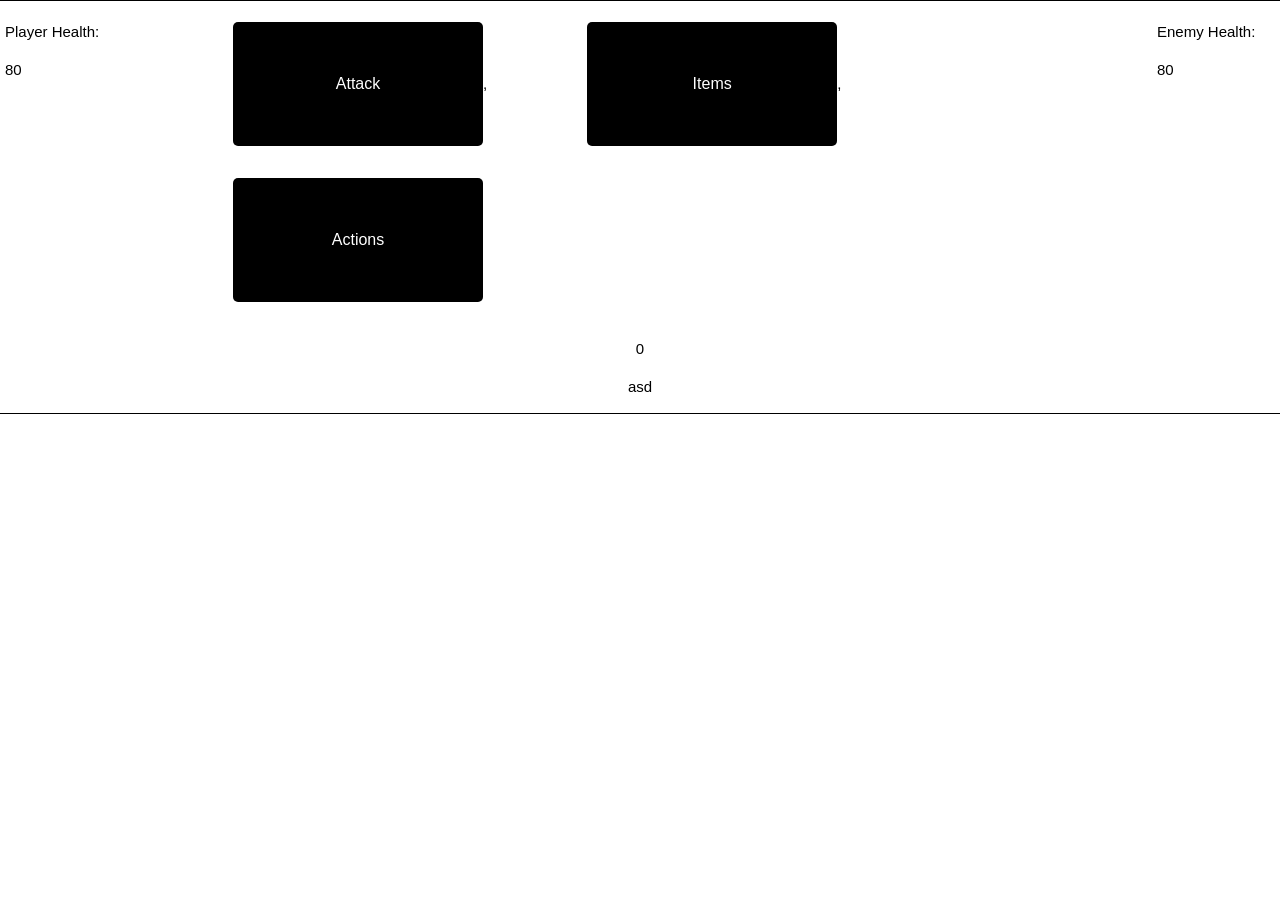
==== index.html @ 2859f82f "Attack Menu Created" ====
<!DOCTYPE HTML>
<!-- 
	Code for creating tables:
	create database test_dwarven;
	create table units (playerID INT, strength INT, aglility INT, currentHP INT, maxHP INT, encounterID INT);
	create table currentStatus (playerID INT, statusID INT);
	create table combat (playerID INT, encounterID INT, currentTurn INT);
	create table statusList (statusID INT, statusName VARCHAR(16))
-->
<html>
    <head>
		<link rel="stylesheet" href="https://www.w3schools.com/w3css/4/w3.css" />
		<link rel='stylesheet' href='./index.css' />
		<link rel='stylesheet' href='./align.css' />
    </head>

    <body>
		<div class="container" style="border-style:hidden hidden solid">
			<div class="container collumS" style="border-style:solid hidden hidden">
				<p>Player Health: <p id="player">1</p></p>
				<p class="button stayCenter" id="leftButton" style="display:none" onclick="loadButtons(buttons, 'left')"><</p>
			</div>
			
			<div class="container collumM" style="border-style:solid hidden hidden" id="menu">
				<p class='button attack stayCenter' onclick="choice(1)">Attack</p>
				<p class='button attack stayCenter' onclick="choice(2)">Items</p>
				<p class='button attack stayCenter' onclick="choice(3)">Actions</p>
				<!--p class='button attack' onclick="create()">Create Guy</p>
				<p class='button attack' onclick="pull()">Pull</p-->
			</div>
			<div class="container collumS" style="border-style:solid hidden hidden">
				<p>Enemy Health: <p id="enemy">2</p></p>
				<p class="button stayCenter" id="rightButton" style="display:none" onclick="loadButtons(buttons, 'right')">></p>
			</div>
			
			<div class="container" style="border-style:hidden">
				<p class="stayCenter" id="advantage">0</p>
				<p class="stayCenter" id="output">asd</p>
			</div>
		</div>
    </body>

	<head>
		<script src='./client.js'></script>
	</head>
</html>
---- index.css ----
.button, .panel{
    background-color: #000000;
    color: white;
    padding: 15px 32px;
    text-align: center;
    text-decoration: none;
    display: inline-block;
    font-size: 16px;
    border-radius: 5px;
}
.button.attack{
	margin-left: 100px;
	padding: 50px 75px;
	width: 250px
}
#hidden_content {
	display: block;
}

.link {
	font-size: 18px;
	text-align: center;

}

.container {
	width: 100%;
	border: 1px solid black;
	overflow: auto;
	float: left;
}
.container.collumS {
	width: 10%;
	padding: 5px;
}
.container.collumM {
	width: 80%;
	padding:5px
}
.row:after {
    content: "";
    display: table;
    clear: both;
}


body {
  margin: 0;
}

.header {
    background-color: #f1f1f1;
    padding: 10px;
	border: 1px solid black;
	
}
.footer {
    background-color: #F1F1F1;
    text-align: center;
    padding: 10px;
}

.nav {
    float: right;
    max-width: 160px;
    margin: 0;
    padding: 1em;
}
.article {
    border-left: 1px solid gray;
    padding: 1em;
    overflow: hidden;
	text-align: center;
}
---- align.css ----
.goRight {
	float: right;
}

.goRightText {
	text-align: right;
}

.stayCenter {
	text-align: center
}
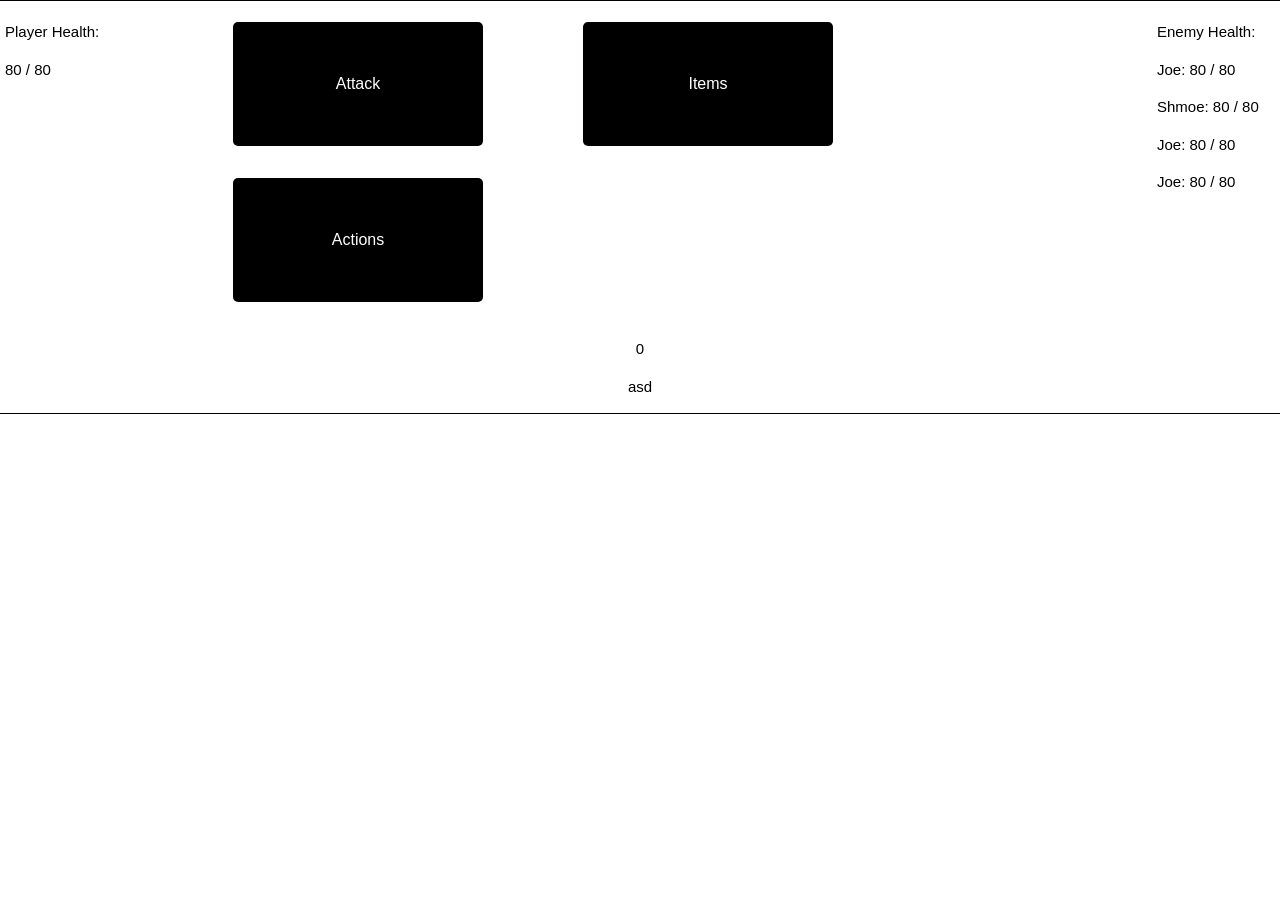
==== commit 5946964c: "New combat system integrated" ====
--- a/index.html
+++ b/index.html
@@ -1,14 +1,7 @@
 <!DOCTYPE HTML>
-<!-- 
-	Code for creating tables:
-	create database test_dwarven;
-	create table units (playerID INT, strength INT, aglility INT, currentHP INT, maxHP INT, encounterID INT);
-	create table currentStatus (playerID INT, statusID INT);
-	create table combat (playerID INT, encounterID INT, currentTurn INT);
-	create table statusList (statusID INT, statusName VARCHAR(16))
--->
 <html>
     <head>
+		<script src="./node_modules/socket.io-client/dist/socket.io.js"></script>
 		<link rel="stylesheet" href="https://www.w3schools.com/w3css/4/w3.css" />
 		<link rel='stylesheet' href='./index.css' />
 		<link rel='stylesheet' href='./align.css' />
@@ -18,7 +11,7 @@
 		<div class="container" style="border-style:hidden hidden solid">
 			<div class="container collumS" style="border-style:solid hidden hidden">
 				<p>Player Health: <p id="player">1</p></p>
-				<p class="button stayCenter" id="leftButton" style="display:none" onclick="loadButtons(buttons, 'left')"><</p>
+				<p class="button stayCenter" id="leftButton" style="display:none" onclick="loadButtons(currentList, 'left')"><</p>
 			</div>
 			
 			<div class="container collumM" style="border-style:solid hidden hidden" id="menu">
@@ -29,8 +22,8 @@
 				<p class='button attack' onclick="pull()">Pull</p-->
 			</div>
 			<div class="container collumS" style="border-style:solid hidden hidden">
-				<p>Enemy Health: <p id="enemy">2</p></p>
-				<p class="button stayCenter" id="rightButton" style="display:none" onclick="loadButtons(buttons, 'right')">></p>
+				<p>Enemy Health: <p id="enemy"></p></p>
+				<p class="button stayCenter" id="rightButton" style="display:none" onclick="loadButtons(currentList, 'right')">></p>
 			</div>
 			
 			<div class="container" style="border-style:hidden">
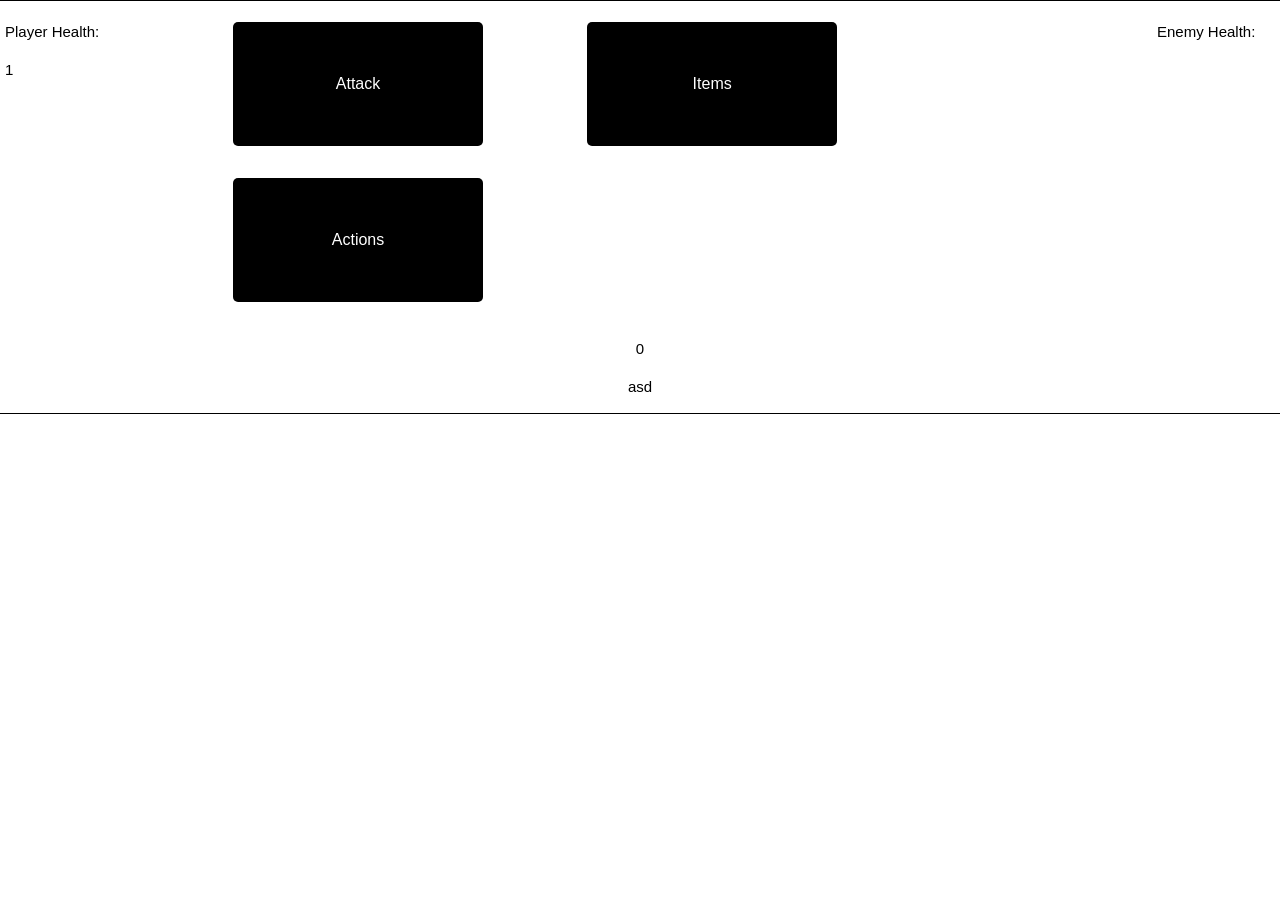
==== commit 7ff61f11: "a" ====
--- a/index.html
+++ b/index.html
@@ -18,8 +18,6 @@
 				<p class='button attack stayCenter' onclick="choice(1)">Attack</p>
 				<p class='button attack stayCenter' onclick="choice(2)">Items</p>
 				<p class='button attack stayCenter' onclick="choice(3)">Actions</p>
-				<!--p class='button attack' onclick="create()">Create Guy</p>
-				<p class='button attack' onclick="pull()">Pull</p-->
 			</div>
 			<div class="container collumS" style="border-style:solid hidden hidden">
 				<p>Enemy Health: <p id="enemy"></p></p>
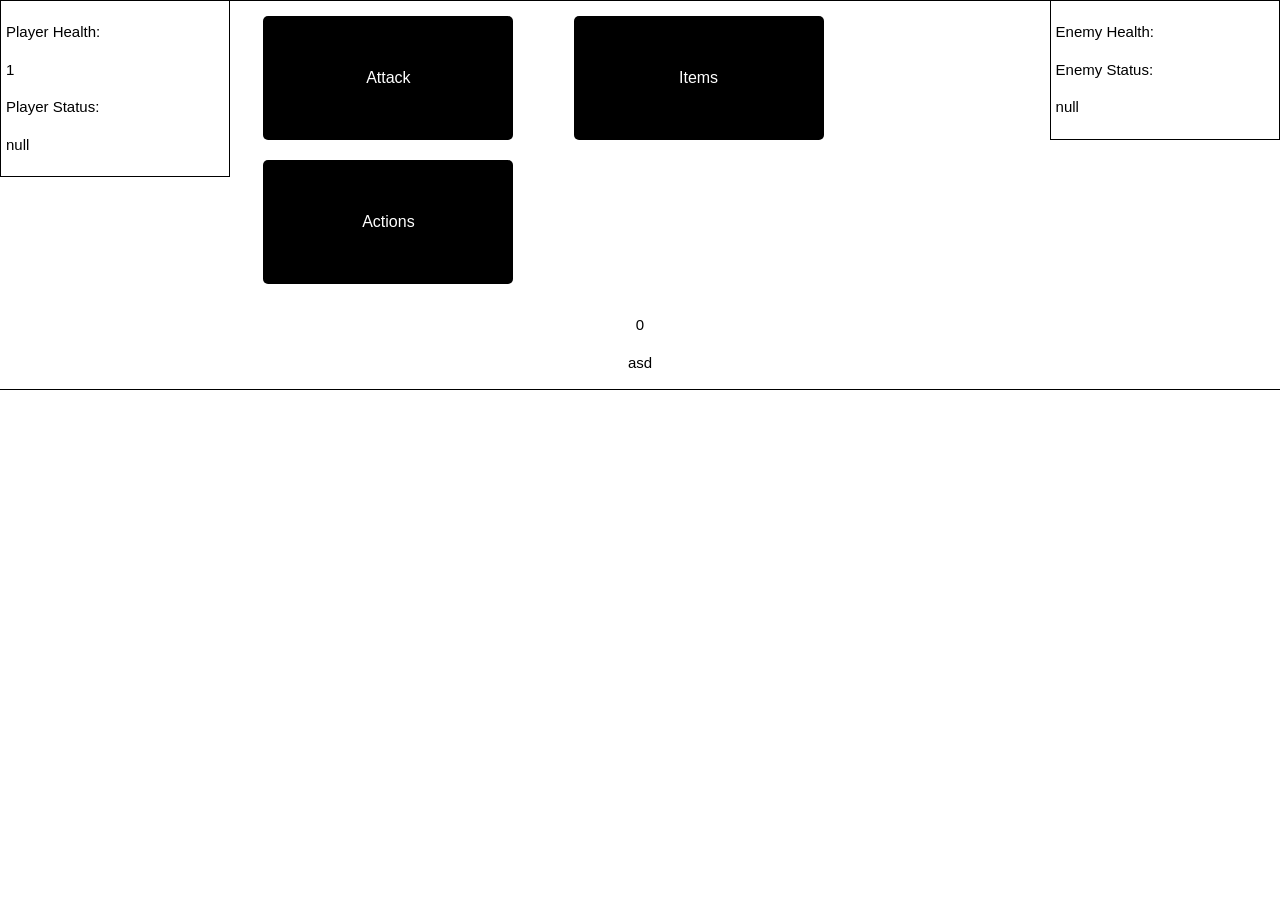
==== commit e695268e: "Display displays statuses, bugs not fixed yet." ====
--- a/index.html
+++ b/index.html
@@ -9,9 +9,10 @@
 
     <body>
 		<div class="container" style="border-style:hidden hidden solid">
-			<div class="container collumS" style="border-style:solid hidden hidden">
+			<div class="container collumS" style="border-style:solid">
 				<p>Player Health: <p id="player">1</p></p>
 				<p class="button stayCenter" id="leftButton" style="display:none" onclick="loadButtons(currentList, 'left')"><</p>
+				<p>Player Status: <p id="playerStatus">null</p></p>
 			</div>
 			
 			<div class="container collumM" style="border-style:solid hidden hidden" id="menu">
@@ -19,9 +20,11 @@
 				<p class='button attack stayCenter' onclick="choice(2)">Items</p>
 				<p class='button attack stayCenter' onclick="choice(3)">Actions</p>
 			</div>
-			<div class="container collumS" style="border-style:solid hidden hidden">
+			<div class="container collumS" style="border-style:solid">
 				<p>Enemy Health: <p id="enemy"></p></p>
 				<p class="button stayCenter" id="rightButton" style="display:none" onclick="loadButtons(currentList, 'right')">></p>
+				<p>Enemy Status: <p id="enemyStatus">null</p></p>
+				
 			</div>
 			
 			<div class="container" style="border-style:hidden">
--- a/index.css
+++ b/index.css
@@ -9,7 +9,7 @@
     border-radius: 5px;
 }
 .button.attack{
-	margin-left: 100px;
+	margin: 10px 28px;
 	padding: 50px 75px;
 	width: 250px
 }
@@ -30,12 +30,12 @@
 	float: left;
 }
 .container.collumS {
-	width: 10%;
+	width: 18%;
 	padding: 5px;
 }
 .container.collumM {
-	width: 80%;
-	padding:5px
+	width: 64%;
+	padding: 5px
 }
 .row:after {
     content: "";
--- a/align.css
+++ b/align.css
@@ -7,5 +7,5 @@
 }
 
 .stayCenter {
-	text-align: center
+	text-align: center;
 }
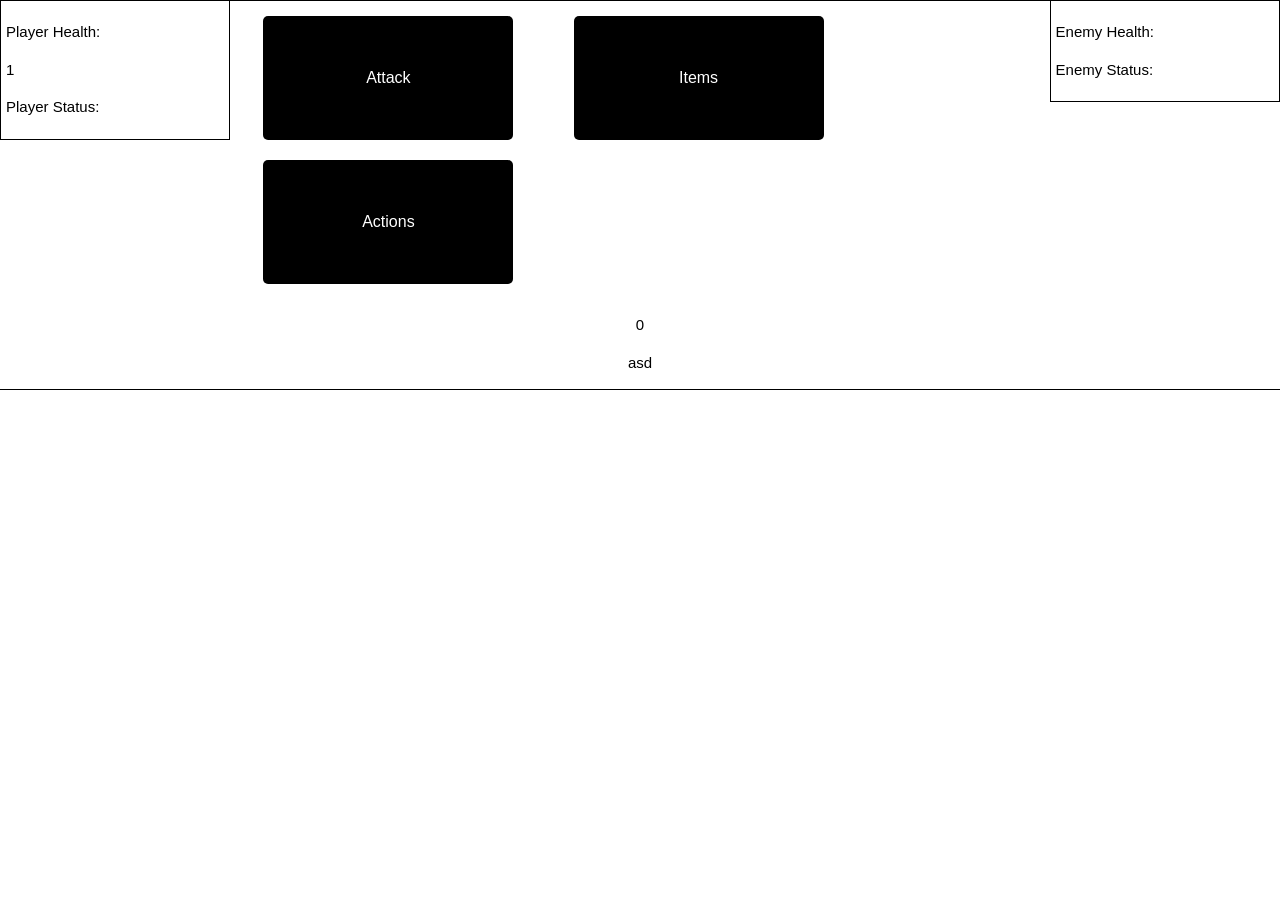
==== commit ceac6137: "All combat bugs fixed! (display can be fixed later)" ====
--- a/index.html
+++ b/index.html
@@ -12,7 +12,7 @@
 			<div class="container collumS" style="border-style:solid">
 				<p>Player Health: <p id="player">1</p></p>
 				<p class="button stayCenter" id="leftButton" style="display:none" onclick="loadButtons(currentList, 'left')"><</p>
-				<p>Player Status: <p id="playerStatus">null</p></p>
+				<p>Player Status: <p id="playerStatus"></p></p>
 			</div>
 			
 			<div class="container collumM" style="border-style:solid hidden hidden" id="menu">
@@ -23,7 +23,7 @@
 			<div class="container collumS" style="border-style:solid">
 				<p>Enemy Health: <p id="enemy"></p></p>
 				<p class="button stayCenter" id="rightButton" style="display:none" onclick="loadButtons(currentList, 'right')">></p>
-				<p>Enemy Status: <p id="enemyStatus">null</p></p>
+				<p>Enemy Status: <p id="enemyStatus"></p></p>
 				
 			</div>
 			
